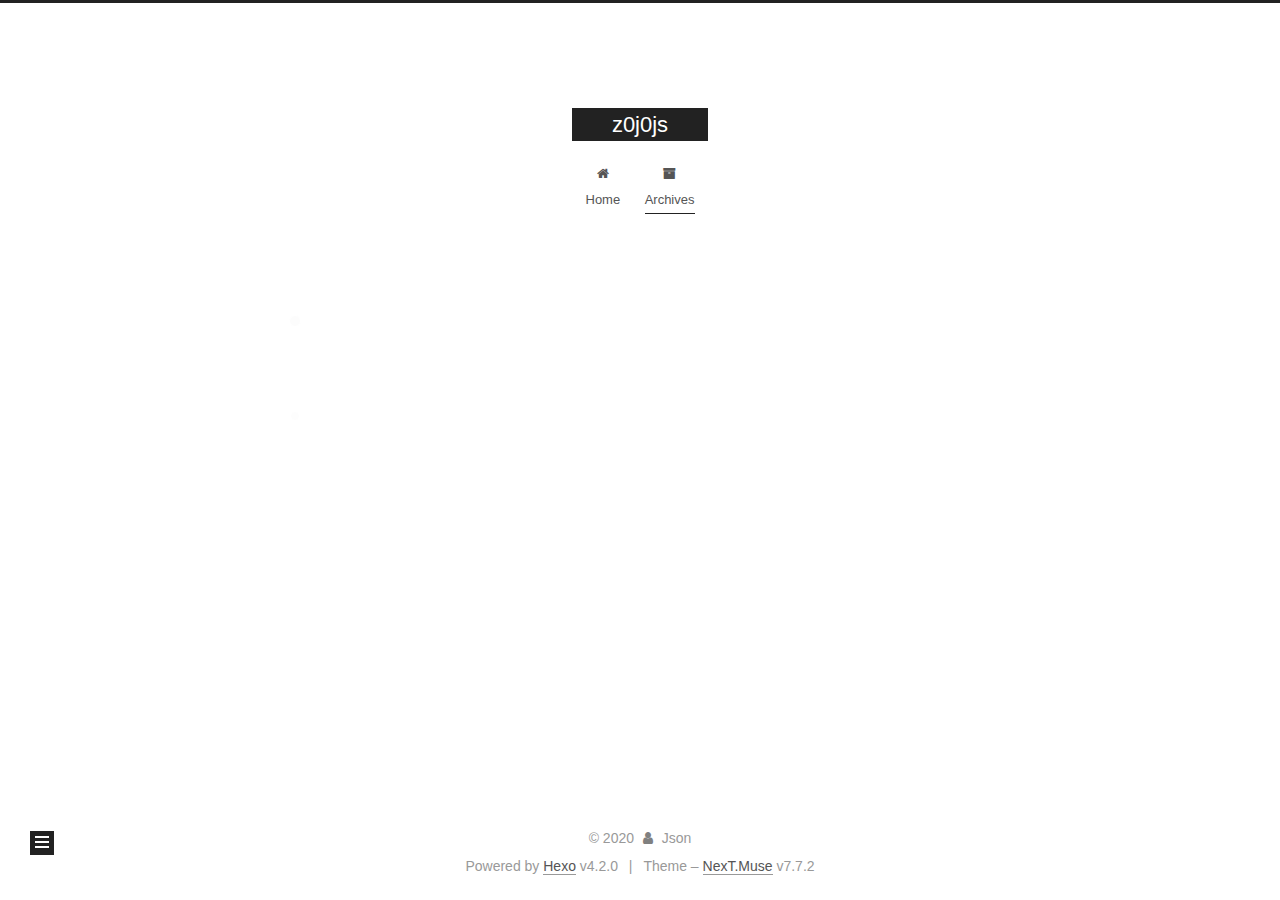
==== archives/index.html @ 9da4f59d "Site updated: 2020-03-21 18:33:08" ====
<!DOCTYPE html>
<html lang="en">
<head>
  <meta charset="UTF-8">
<meta name="viewport" content="width=device-width, initial-scale=1, maximum-scale=2">
<meta name="theme-color" content="#222">
<meta name="generator" content="Hexo 4.2.0">
  <link rel="apple-touch-icon" sizes="180x180" href="/images/apple-touch-icon-next.png">
  <link rel="icon" type="image/png" sizes="32x32" href="/images/favicon-32x32-next.png">
  <link rel="icon" type="image/png" sizes="16x16" href="/images/favicon-16x16-next.png">
  <link rel="mask-icon" href="/images/logo.svg" color="#222">

<link rel="stylesheet" href="/css/main.css">


<link rel="stylesheet" href="/lib/font-awesome/css/font-awesome.min.css">

<script id="hexo-configurations">
    var NexT = window.NexT || {};
    var CONFIG = {"hostname":"z0j0js.github.io","root":"/","scheme":"Muse","version":"7.7.2","exturl":false,"sidebar":{"position":"left","display":"post","padding":18,"offset":12,"onmobile":false},"copycode":{"enable":false,"show_result":false,"style":null},"back2top":{"enable":true,"sidebar":false,"scrollpercent":false},"bookmark":{"enable":false,"color":"#222","save":"auto"},"fancybox":false,"mediumzoom":false,"lazyload":false,"pangu":false,"comments":{"style":"tabs","active":null,"storage":true,"lazyload":false,"nav":null},"algolia":{"hits":{"per_page":10},"labels":{"input_placeholder":"Search for Posts","hits_empty":"We didn't find any results for the search: ${query}","hits_stats":"${hits} results found in ${time} ms"}},"localsearch":{"enable":false,"trigger":"auto","top_n_per_article":1,"unescape":false,"preload":false},"motion":{"enable":true,"async":false,"transition":{"post_block":"fadeIn","post_header":"slideDownIn","post_body":"slideDownIn","coll_header":"slideLeftIn","sidebar":"slideUpIn"}}};
  </script>

  <meta name="description" content="My Blog">
<meta property="og:type" content="website">
<meta property="og:title" content="z0j0js">
<meta property="og:url" content="https://z0j0js.github.io/archives/index.html">
<meta property="og:site_name" content="z0j0js">
<meta property="og:description" content="My Blog">
<meta property="og:locale" content="en_US">
<meta property="article:author" content="Json">
<meta name="twitter:card" content="summary">

<link rel="canonical" href="https://z0j0js.github.io/archives/">


<script id="page-configurations">
  // https://hexo.io/docs/variables.html
  CONFIG.page = {
    sidebar: "",
    isHome : false,
    isPost : false
  };
</script>

  <title>Archive | z0j0js</title>
  






  <noscript>
  <style>
  .use-motion .brand,
  .use-motion .menu-item,
  .sidebar-inner,
  .use-motion .post-block,
  .use-motion .pagination,
  .use-motion .comments,
  .use-motion .post-header,
  .use-motion .post-body,
  .use-motion .collection-header { opacity: initial; }

  .use-motion .site-title,
  .use-motion .site-subtitle {
    opacity: initial;
    top: initial;
  }

  .use-motion .logo-line-before i { left: initial; }
  .use-motion .logo-line-after i { right: initial; }
  </style>
</noscript>

</head>

<body itemscope itemtype="http://schema.org/WebPage">
  <div class="container use-motion">
    <div class="headband"></div>

    <header class="header" itemscope itemtype="http://schema.org/WPHeader">
      <div class="header-inner"><div class="site-brand-container">
  <div class="site-nav-toggle">
    <div class="toggle" aria-label="Toggle navigation bar">
      <span class="toggle-line toggle-line-first"></span>
      <span class="toggle-line toggle-line-middle"></span>
      <span class="toggle-line toggle-line-last"></span>
    </div>
  </div>

  <div class="site-meta">

    <div>
      <a href="/" class="brand" rel="start">
        <span class="logo-line-before"><i></i></span>
        <span class="site-title">z0j0js</span>
        <span class="logo-line-after"><i></i></span>
      </a>
    </div>
  </div>

  <div class="site-nav-right">
    <div class="toggle popup-trigger">
    </div>
  </div>
</div>


<nav class="site-nav">
  
  <ul id="menu" class="menu">
        <li class="menu-item menu-item-home">

    <a href="/" rel="section"><i class="fa fa-fw fa-home"></i>Home</a>

  </li>
        <li class="menu-item menu-item-archives">

    <a href="/archives/" rel="section"><i class="fa fa-fw fa-archive"></i>Archives</a>

  </li>
  </ul>

</nav>
</div>
    </header>

    
  <div class="back-to-top">
    <i class="fa fa-arrow-up"></i>
    <span>0%</span>
  </div>


    <main class="main">
      <div class="main-inner">
        <div class="content-wrap">
          

          <div class="content">
            

  
  
  
  <div class="post-block">
    <div class="posts-collapse">
      <div class="collection-title">
        <span class="collection-header">Um..! 3 posts in total. Keep on posting.</span>
      </div>

      
    <div class="collection-year">
      <h1 class="collection-header">2020</h1>
    </div>

  <article itemscope itemtype="http://schema.org/Article">
    <header class="post-header">

      <div class="post-meta">
        <time itemprop="dateCreated"
              datetime="2020-03-21T18:32:33+08:00"
              content="2020-03-21">
          03-21
        </time>
      </div>

      <h2 class="post-title">
          <a class="post-title-link" href="/2020/03/21/Test-Blog/" itemprop="url">
            <span itemprop="name">Test Blog.</span>
          </a>
      </h2>

    </header>
  </article>

  <article itemscope itemtype="http://schema.org/Article">
    <header class="post-header">

      <div class="post-meta">
        <time itemprop="dateCreated"
              datetime="2020-03-21T15:35:33+08:00"
              content="2020-03-21">
          03-21
        </time>
      </div>

      <h2 class="post-title">
          <a class="post-title-link" href="/2020/03/21/My-First-Blog/" itemprop="url">
            <span itemprop="name">My First Blog.</span>
          </a>
      </h2>

    </header>
  </article>

  <article itemscope itemtype="http://schema.org/Article">
    <header class="post-header">

      <div class="post-meta">
        <time itemprop="dateCreated"
              datetime="2020-03-21T15:20:37+08:00"
              content="2020-03-21">
          03-21
        </time>
      </div>

      <h2 class="post-title">
          <a class="post-title-link" href="/2020/03/21/hello-world/" itemprop="url">
            <span itemprop="name">Hello World</span>
          </a>
      </h2>

    </header>
  </article>


    </div>
  </div>
  
  
  

  



          </div>
          

<script>
  window.addEventListener('tabs:register', () => {
    let activeClass = CONFIG.comments.activeClass;
    if (CONFIG.comments.storage) {
      activeClass = localStorage.getItem('comments_active') || activeClass;
    }
    if (activeClass) {
      let activeTab = document.querySelector(`a[href="#comment-${activeClass}"]`);
      if (activeTab) {
        activeTab.click();
      }
    }
  });
  if (CONFIG.comments.storage) {
    window.addEventListener('tabs:click', event => {
      if (!event.target.matches('.tabs-comment .tab-content .tab-pane')) return;
      let commentClass = event.target.classList[1];
      localStorage.setItem('comments_active', commentClass);
    });
  }
</script>

        </div>
          
  
  <div class="toggle sidebar-toggle">
    <span class="toggle-line toggle-line-first"></span>
    <span class="toggle-line toggle-line-middle"></span>
    <span class="toggle-line toggle-line-last"></span>
  </div>

  <aside class="sidebar">
    <div class="sidebar-inner">

      <ul class="sidebar-nav motion-element">
        <li class="sidebar-nav-toc">
          Table of Contents
        </li>
        <li class="sidebar-nav-overview">
          Overview
        </li>
      </ul>

      <!--noindex-->
      <div class="post-toc-wrap sidebar-panel">
      </div>
      <!--/noindex-->

      <div class="site-overview-wrap sidebar-panel">
        <div class="site-author motion-element" itemprop="author" itemscope itemtype="http://schema.org/Person">
  <p class="site-author-name" itemprop="name">Json</p>
  <div class="site-description" itemprop="description">My Blog</div>
</div>
<div class="site-state-wrap motion-element">
  <nav class="site-state">
      <div class="site-state-item site-state-posts">
          <a href="/archives/">
        
          <span class="site-state-item-count">3</span>
          <span class="site-state-item-name">posts</span>
        </a>
      </div>
  </nav>
</div>



      </div>

    </div>
  </aside>
  <div id="sidebar-dimmer"></div>


      </div>
    </main>

    <footer class="footer">
      <div class="footer-inner">
        

<div class="copyright">
  
  &copy; 
  <span itemprop="copyrightYear">2020</span>
  <span class="with-love">
    <i class="fa fa-user"></i>
  </span>
  <span class="author" itemprop="copyrightHolder">Json</span>
</div>
  <div class="powered-by">Powered by <a href="https://hexo.io/" class="theme-link" rel="noopener" target="_blank">Hexo</a> v4.2.0
  </div>
  <span class="post-meta-divider">|</span>
  <div class="theme-info">Theme – <a href="https://muse.theme-next.org/" class="theme-link" rel="noopener" target="_blank">NexT.Muse</a> v7.7.2
  </div>

        








      </div>
    </footer>
  </div>

  
  <script src="/lib/anime.min.js"></script>
  <script src="/lib/velocity/velocity.min.js"></script>
  <script src="/lib/velocity/velocity.ui.min.js"></script>

<script src="/js/utils.js"></script>

<script src="/js/motion.js"></script>


<script src="/js/schemes/muse.js"></script>


<script src="/js/next-boot.js"></script>




  















  

  

</body>
</html>
---- css/main.css ----
:root {
  --body-bg-color: #fff;
  --content-bg-color: #fff;
  --card-bg-color: #f5f5f5;
  --text-color: #555;
  --link-color: #555;
  --link-hover-color: #222;
  --brand-color: #fff;
  --brand-hover-color: #fff;
  --table-row-odd-bg-color: #f9f9f9;
  --table-row-hover-bg-color: #f5f5f5;
  --menu-item-bg-color: #f5f5f5;
}
html {
  line-height: 1.15; /* 1 */
  -webkit-text-size-adjust: 100%; /* 2 */
}
body {
  margin: 0;
}
main {
  display: block;
}
h1 {
  font-size: 2em;
  margin: 0.67em 0;
}
hr {
  box-sizing: content-box; /* 1 */
  height: 0; /* 1 */
  overflow: visible; /* 2 */
}
pre {
  font-family: monospace, monospace; /* 1 */
  font-size: 1em; /* 2 */
}
a {
  background: transparent;
}
abbr[title] {
  border-bottom: none; /* 1 */
  text-decoration: underline; /* 2 */
  text-decoration: underline dotted; /* 2 */
}
b,
strong {
  font-weight: bolder;
}
code,
kbd,
samp {
  font-family: monospace, monospace; /* 1 */
  font-size: 1em; /* 2 */
}
small {
  font-size: 80%;
}
sub,
sup {
  font-size: 75%;
  line-height: 0;
  position: relative;
  vertical-align: baseline;
}
sub {
  bottom: -0.25em;
}
sup {
  top: -0.5em;
}
img {
  border-style: none;
}
button,
input,
optgroup,
select,
textarea {
  font-family: inherit; /* 1 */
  font-size: 100%; /* 1 */
  line-height: 1.15; /* 1 */
  margin: 0; /* 2 */
}
button,
input {
/* 1 */
  overflow: visible;
}
button,
select {
/* 1 */
  text-transform: none;
}
button,
[type='button'],
[type='reset'],
[type='submit'] {
  -webkit-appearance: button;
}
button::-moz-focus-inner,
[type='button']::-moz-focus-inner,
[type='reset']::-moz-focus-inner,
[type='submit']::-moz-focus-inner {
  border-style: none;
  padding: 0;
}
button:-moz-focusring,
[type='button']:-moz-focusring,
[type='reset']:-moz-focusring,
[type='submit']:-moz-focusring {
  outline: 1px dotted ButtonText;
}
fieldset {
  padding: 0.35em 0.75em 0.625em;
}
legend {
  box-sizing: border-box; /* 1 */
  color: inherit; /* 2 */
  display: table; /* 1 */
  max-width: 100%; /* 1 */
  padding: 0; /* 3 */
  white-space: normal; /* 1 */
}
progress {
  vertical-align: baseline;
}
textarea {
  overflow: auto;
}
[type='checkbox'],
[type='radio'] {
  box-sizing: border-box; /* 1 */
  padding: 0; /* 2 */
}
[type='number']::-webkit-inner-spin-button,
[type='number']::-webkit-outer-spin-button {
  height: auto;
}
[type='search'] {
  outline-offset: -2px; /* 2 */
  -webkit-appearance: textfield; /* 1 */
}
[type='search']::-webkit-search-decoration {
  -webkit-appearance: none;
}
::-webkit-file-upload-button {
  font: inherit; /* 2 */
  -webkit-appearance: button; /* 1 */
}
details {
  display: block;
}
summary {
  display: list-item;
}
template {
  display: none;
}
[hidden] {
  display: none;
}
::selection {
  background: #262a30;
  color: #fff;
}
html,
body {
  height: 100%;
}
body {
  background: var(--body-bg-color);
  color: var(--text-color);
  font-family: 'Lato', "PingFang SC", "Microsoft YaHei", sans-serif;
  font-size: 1em;
  line-height: 2;
}
@media (max-width: 991px) {
  body {
    padding-left: 0 !important;
    padding-right: 0 !important;
  }
}
h1,
h2,
h3,
h4,
h5,
h6 {
  font-family: 'Lato', "PingFang SC", "Microsoft YaHei", sans-serif;
  font-weight: bold;
  line-height: 1.5;
  margin: 20px 0 15px;
}
h1 {
  font-size: 1.5em;
}
h2 {
  font-size: 1.375em;
}
h3 {
  font-size: 1.25em;
}
h4 {
  font-size: 1.125em;
}
h5 {
  font-size: 1em;
}
h6 {
  font-size: 0.875em;
}
p {
  margin: 0 0 20px 0;
}
a,
span.exturl {
  border-bottom: 1px solid #999;
  color: var(--link-color);
  outline: 0;
  text-decoration: none;
  overflow-wrap: break-word;
  word-wrap: break-word;
  cursor: pointer;
}
a:hover,
span.exturl:hover {
  border-bottom-color: var(--link-hover-color);
  color: var(--link-hover-color);
}
iframe,
img,
video {
  display: block;
  margin-left: auto;
  margin-right: auto;
  max-width: 100%;
}
hr {
  background-image: repeating-linear-gradient(-45deg, #ddd, #ddd 4px, transparent 4px, transparent 8px);
  border: 0;
  height: 3px;
  margin: 40px 0;
}
blockquote {
  border-left: 4px solid #ddd;
  color: #666;
  margin: 0;
  padding: 0 15px;
}
blockquote cite::before {
  content: '-';
  padding: 0 5px;
}
dt {
  font-weight: bold;
}
dd {
  margin: 0;
  padding: 0;
}
kbd {
  background-color: #f5f5f5;
  background-image: linear-gradient(#eee, #fff, #eee);
  border: 1px solid #ccc;
  border-radius: 0.2em;
  box-shadow: 0.1em 0.1em 0.2em rgba(0,0,0,0.1);
  font-family: inherit;
  padding: 0.1em 0.3em;
  white-space: nowrap;
}
.table-container {
  overflow: auto;
}
table {
  border-collapse: collapse;
  border-spacing: 0;
  font-size: 0.875em;
  margin: 0 0 20px 0;
  width: 100%;
}
tbody tr:nth-of-type(odd) {
  background: var(--table-row-odd-bg-color);
}
tbody tr:hover {
  background: var(--table-row-hover-bg-color);
}
caption,
th,
td {
  font-weight: normal;
  padding: 8px;
  text-align: left;
  vertical-align: middle;
}
th,
td {
  border: 1px solid #ddd;
  border-bottom: 3px solid #ddd;
}
th {
  font-weight: 700;
  padding-bottom: 10px;
}
td {
  border-bottom-width: 1px;
}
.btn {
  background: #222;
  border: 2px solid #222;
  border-radius: 0;
  color: #fff;
  display: inline-block;
  font-size: 0.875em;
  line-height: 2;
  padding: 0 20px;
  text-decoration: none;
  transition-property: background-color;
  transition-delay: 0s;
  transition-duration: 0.2s;
  transition-timing-function: ease-in-out;
}
.btn:hover {
  background: #fff;
  border-color: #222;
  color: #222;
}
.btn + .btn {
  margin: 0 0 8px 8px;
}
.btn .fa-fw {
  text-align: left;
  width: 1.285714285714286em;
}
.toggle {
  line-height: 0;
}
.toggle .toggle-line {
  background: #fff;
  display: inline-block;
  height: 2px;
  left: 0;
  position: relative;
  top: 0;
  transition: all 0.4s;
  vertical-align: top;
  width: 100%;
}
.toggle .toggle-line:not(:first-child) {
  margin-top: 3px;
}
.toggle.toggle-arrow .toggle-line-first {
  left: 50%;
  top: 2px;
  transform: rotate(45deg);
  width: 50%;
}
.toggle.toggle-arrow .toggle-line-middle {
  left: 2px;
  width: 90%;
}
.toggle.toggle-arrow .toggle-line-last {
  left: 50%;
  top: -2px;
  transform: rotate(-45deg);
  width: 50%;
}
.toggle.toggle-close .toggle-line-first {
  transform: rotate(-45deg);
  top: 5px;
}
.toggle.toggle-close .toggle-line-middle {
  opacity: 0;
}
.toggle.toggle-close .toggle-line-last {
  transform: rotate(45deg);
  top: -5px;
}
.highlight,
pre {
  background: #f7f7f7;
  color: #4d4d4c;
  line-height: 1.6;
  margin: 0 auto 20px;
}
pre,
code {
  font-family: consolas, Menlo, monospace, "PingFang SC", "Microsoft YaHei";
}
code {
  background: #eee;
  border-radius: 3px;
  color: #555;
  padding: 2px 4px;
  overflow-wrap: break-word;
  word-wrap: break-word;
}
.highlight *::selection {
  background: #d6d6d6;
}
.highlight pre {
  border: 0;
  margin: 0;
  padding: 10px 0;
}
.highlight table {
  border: 0;
  margin: 0;
  width: auto;
}
.highlight td {
  border: 0;
  padding: 0;
}
.highlight figcaption {
  background: #eee;
  color: #4d4d4c;
  display: flex;
  font-size: 0.875em;
  justify-content: space-between;
  line-height: 1.2;
  padding: 0.5em;
}
.highlight figcaption a {
  color: #4d4d4c;
}
.highlight figcaption a:hover {
  border-bottom-color: #4d4d4c;
}
.highlight .gutter {
  -moz-user-select: none;
  -ms-user-select: none;
  -webkit-user-select: none;
  user-select: none;
}
.highlight .gutter pre {
  background: #eff2f3;
  color: #869194;
  padding-left: 10px;
  padding-right: 10px;
  text-align: right;
}
.highlight .code pre {
  background: #f7f7f7;
  padding-left: 10px;
  width: 100%;
}
.gist table {
  width: auto;
}
.gist table td {
  border: 0;
}
pre {
  overflow: auto;
  padding: 10px;
}
pre code {
  background: none;
  color: #4d4d4c;
  font-size: 0.875em;
  padding: 0;
  text-shadow: none;
}
pre .deletion {
  background: #fdd;
}
pre .addition {
  background: #dfd;
}
pre .meta {
  color: #eab700;
  -moz-user-select: none;
  -ms-user-select: none;
  -webkit-user-select: none;
  user-select: none;
}
pre .comment {
  color: #8e908c;
}
pre .variable,
pre .attribute,
pre .tag,
pre .name,
pre .regexp,
pre .ruby .constant,
pre .xml .tag .title,
pre .xml .pi,
pre .xml .doctype,
pre .html .doctype,
pre .css .id,
pre .css .class,
pre .css .pseudo {
  color: #c82829;
}
pre .number,
pre .preprocessor,
pre .built_in,
pre .builtin-name,
pre .literal,
pre .params,
pre .constant,
pre .command {
  color: #f5871f;
}
pre .ruby .class .title,
pre .css .rules .attribute,
pre .string,
pre .symbol,
pre .value,
pre .inheritance,
pre .header,
pre .ruby .symbol,
pre .xml .cdata,
pre .special,
pre .formula {
  color: #718c00;
}
pre .title,
pre .css .hexcolor {
  color: #3e999f;
}
pre .function,
pre .python .decorator,
pre .python .title,
pre .ruby .function .title,
pre .ruby .title .keyword,
pre .perl .sub,
pre .javascript .title,
pre .coffeescript .title {
  color: #4271ae;
}
pre .keyword,
pre .javascript .function {
  color: #8959a8;
}
.blockquote-center {
  border-left: none;
  margin: 40px 0;
  padding: 0;
  position: relative;
  text-align: center;
}
.blockquote-center::before,
.blockquote-center::after {
  background-repeat: no-repeat;
  background-size: 22px 22px;
  content: ' ';
  display: block;
  height: 24px;
  opacity: 0.2;
  position: absolute;
  width: 100%;
}
.blockquote-center::before {
  background-image: url("../images/quote-l.svg");
  background-position: 0 -6px;
  border-top: 1px solid #ccc;
  top: -20px;
}
.blockquote-center::after {
  background-image: url("../images/quote-r.svg");
  background-position: 100% 8px;
  border-bottom: 1px solid #ccc;
  bottom: -20px;
}
.blockquote-center p,
.blockquote-center div {
  text-align: center;
}
.post-body .group-picture img {
  margin: 0 auto;
  padding: 0 3px;
}
.group-picture-row {
  margin-bottom: 6px;
  overflow: hidden;
}
.group-picture-column {
  float: left;
  margin-bottom: 10px;
}
.post-body .label {
  color: #555;
  display: inline;
  padding: 0 2px;
}
.post-body .label.default {
  background: #f0f0f0;
}
.post-body .label.primary {
  background: #efe6f7;
}
.post-body .label.info {
  background: #e5f2f8;
}
.post-body .label.success {
  background: #e7f4e9;
}
.post-body .label.warning {
  background: #fcf6e1;
}
.post-body .label.danger {
  background: #fae8eb;
}
.post-body .tabs {
  margin-bottom: 20px;
}
.post-body .tabs,
.tabs-comment {
  display: block;
  padding-top: 10px;
  position: relative;
}
.post-body .tabs ul.nav-tabs,
.tabs-comment ul.nav-tabs {
  display: flex;
  flex-wrap: wrap;
  margin: 0;
  margin-bottom: -1px;
  padding: 0;
}
@media (max-width: 413px) {
  .post-body .tabs ul.nav-tabs,
  .tabs-comment ul.nav-tabs {
    display: block;
    margin-bottom: 5px;
  }
}
.post-body .tabs ul.nav-tabs li.tab,
.tabs-comment ul.nav-tabs li.tab {
  border-bottom: 1px solid #ddd;
  border-left: 1px solid transparent;
  border-right: 1px solid transparent;
  border-top: 3px solid transparent;
  flex-grow: 1;
  list-style-type: none;
  border-radius: 0 0 0 0;
}
@media (max-width: 413px) {
  .post-body .tabs ul.nav-tabs li.tab,
  .tabs-comment ul.nav-tabs li.tab {
    border-bottom: 1px solid transparent;
    border-left: 3px solid transparent;
    border-right: 1px solid transparent;
    border-top: 1px solid transparent;
  }
}
@media (max-width: 413px) {
  .post-body .tabs ul.nav-tabs li.tab,
  .tabs-comment ul.nav-tabs li.tab {
    border-radius: 0;
  }
}
.post-body .tabs ul.nav-tabs li.tab a,
.tabs-comment ul.nav-tabs li.tab a {
  border-bottom: initial;
  display: block;
  line-height: 1.8;
  outline: 0;
  padding: 0.25em 0.75em;
  text-align: center;
  transition-delay: 0s;
  transition-duration: 0.2s;
  transition-timing-function: ease-out;
}
.post-body .tabs ul.nav-tabs li.tab a i,
.tabs-comment ul.nav-tabs li.tab a i {
  width: 1.285714285714286em;
}
.post-body .tabs ul.nav-tabs li.tab.active,
.tabs-comment ul.nav-tabs li.tab.active {
  border-bottom: 1px solid transparent;
  border-left: 1px solid #ddd;
  border-right: 1px solid #ddd;
  border-top: 3px solid #fc6423;
}
@media (max-width: 413px) {
  .post-body .tabs ul.nav-tabs li.tab.active,
  .tabs-comment ul.nav-tabs li.tab.active {
    border-bottom: 1px solid #ddd;
    border-left: 3px solid #fc6423;
    border-right: 1px solid #ddd;
    border-top: 1px solid #ddd;
  }
}
.post-body .tabs ul.nav-tabs li.tab.active a,
.tabs-comment ul.nav-tabs li.tab.active a {
  color: var(--link-color);
  cursor: default;
}
.post-body .tabs .tab-content .tab-pane,
.tabs-comment .tab-content .tab-pane {
  border: 1px solid #ddd;
  border-top: 0;
  padding: 20px 20px 0 20px;
  border-radius: 0;
}
.post-body .tabs .tab-content .tab-pane:not(.active),
.tabs-comment .tab-content .tab-pane:not(.active) {
  display: none;
}
.post-body .tabs .tab-content .tab-pane.active,
.tabs-comment .tab-content .tab-pane.active {
  display: block;
}
.post-body .tabs .tab-content .tab-pane.active:nth-of-type(1),
.tabs-comment .tab-content .tab-pane.active:nth-of-type(1) {
  border-radius: 0 0 0 0;
}
@media (max-width: 413px) {
  .post-body .tabs .tab-content .tab-pane.active:nth-of-type(1),
  .tabs-comment .tab-content .tab-pane.active:nth-of-type(1) {
    border-radius: 0;
  }
}
.post-body .note {
  border-radius: 3px;
  margin-bottom: 20px;
  padding: 15px;
  position: relative;
  border: 1px solid #eee;
  border-left-width: 5px;
}
.post-body .note h2,
.post-body .note h3,
.post-body .note h4,
.post-body .note h5,
.post-body .note h6 {
  margin-top: 0;
  border-bottom: initial;
  margin-bottom: 0;
  padding-top: 0;
}
.post-body .note p:first-child,
.post-body .note ul:first-child,
.post-body .note ol:first-child,
.post-body .note table:first-child,
.post-body .note pre:first-child,
.post-body .note blockquote:first-child,
.post-body .note img:first-child {
  margin-top: 0;
}
.post-body .note p:last-child,
.post-body .note ul:last-child,
.post-body .note ol:last-child,
.post-body .note table:last-child,
.post-body .note pre:last-child,
.post-body .note blockquote:last-child,
.post-body .note img:last-child {
  margin-bottom: 0;
}
.post-body .note.default {
  border-left-color: #777;
}
.post-body .note.default h2,
.post-body .note.default h3,
.post-body .note.default h4,
.post-body .note.default h5,
.post-body .note.default h6 {
  color: #777;
}
.post-body .note.primary {
  border-left-color: #6f42c1;
}
.post-body .note.primary h2,
.post-body .note.primary h3,
.post-body .note.primary h4,
.post-body .note.primary h5,
.post-body .note.primary h6 {
  color: #6f42c1;
}
.post-body .note.info {
  border-left-color: #428bca;
}
.post-body .note.info h2,
.post-body .note.info h3,
.post-body .note.info h4,
.post-body .note.info h5,
.post-body .note.info h6 {
  color: #428bca;
}
.post-body .note.success {
  border-left-color: #5cb85c;
}
.post-body .note.success h2,
.post-body .note.success h3,
.post-body .note.success h4,
.post-body .note.success h5,
.post-body .note.success h6 {
  color: #5cb85c;
}
.post-body .note.warning {
  border-left-color: #f0ad4e;
}
.post-body .note.warning h2,
.post-body .note.warning h3,
.post-body .note.warning h4,
.post-body .note.warning h5,
.post-body .note.warning h6 {
  color: #f0ad4e;
}
.post-body .note.danger {
  border-left-color: #d9534f;
}
.post-body .note.danger h2,
.post-body .note.danger h3,
.post-body .note.danger h4,
.post-body .note.danger h5,
.post-body .note.danger h6 {
  color: #d9534f;
}
.pagination .prev,
.pagination .next,
.pagination .page-number,
.pagination .space {
  display: inline-block;
  margin: 0 10px;
  padding: 0 11px;
  position: relative;
  top: -1px;
}
@media (max-width: 767px) {
  .pagination .prev,
  .pagination .next,
  .pagination .page-number,
  .pagination .space {
    margin: 0 5px;
  }
}
.pagination {
  border-top: 1px solid #eee;
  margin: 120px 0 0;
  text-align: center;
}
.pagination .prev,
.pagination .next,
.pagination .page-number {
  border-bottom: 0;
  border-top: 1px solid #eee;
  transition-property: border-color;
  transition-delay: 0s;
  transition-duration: 0.2s;
  transition-timing-function: ease-in-out;
}
.pagination .prev:hover,
.pagination .next:hover,
.pagination .page-number:hover {
  border-top-color: #222;
}
.pagination .space {
  margin: 0;
  padding: 0;
}
.pagination .prev {
  margin-left: 0;
}
.pagination .next {
  margin-right: 0;
}
.pagination .page-number.current {
  background: #ccc;
  border-top-color: #ccc;
  color: #fff;
}
@media (max-width: 767px) {
  .pagination {
    border-top: none;
  }
  .pagination .prev,
  .pagination .next,
  .pagination .page-number {
    border-bottom: 1px solid #eee;
    border-top: 0;
    margin-bottom: 10px;
    padding: 0 10px;
  }
  .pagination .prev:hover,
  .pagination .next:hover,
  .pagination .page-number:hover {
    border-bottom-color: #222;
  }
}
.comments {
  margin: 60px 20px 0;
  overflow: hidden;
}
.comment-button-group {
  display: flex;
  flex-wrap: wrap-reverse;
  justify-content: center;
  margin: 1em 0;
}
.comment-button-group .comment-button {
  margin: 0.1em 0.2em;
}
.comment-button-group .comment-button.active {
  background: #fff;
  border-color: #222;
  color: #222;
}
.comment-position {
  display: none;
}
.comment-position.active {
  display: block;
}
.tabs-comment {
  background: var(--content-bg-color);
  margin-top: 4em;
  padding-top: 0;
}
.tabs-comment .comments {
  border: 0;
  box-shadow: none;
  margin-top: 0;
  padding-top: 0;
}
.container {
  min-height: 100%;
  position: relative;
}
.main-inner {
  margin: 0 auto;
  width: 700px;
}
@media (min-width: 1200px) {
  .main-inner {
    width: 800px;
  }
}
@media (min-width: 1600px) {
  .main-inner {
    width: 900px;
  }
}
.header {
  background: transparent;
}
.header-inner {
  margin: 0 auto;
  width: 700px;
}
@media (min-width: 1200px) {
  .header-inner {
    width: 800px;
  }
}
@media (min-width: 1600px) {
  .header-inner {
    width: 900px;
  }
}
.site-brand-container {
  display: flex;
  flex-shrink: 0;
  padding: 0 10px;
}
.headband {
  background: #222;
  height: 3px;
}
.site-meta {
  flex-grow: 1;
  text-align: center;
}
@media (max-width: 767px) {
  .site-meta {
    text-align: center;
  }
}
.brand {
  border-bottom: none;
  color: var(--brand-color);
  display: inline-block;
  line-height: 1.375em;
  padding: 0 40px;
  position: relative;
}
.brand:hover {
  color: var(--brand-hover-color);
}
.site-title {
  display: inline-block;
  font-family: 'Lato', "PingFang SC", "Microsoft YaHei", sans-serif;
  font-size: 1.375em;
  font-weight: normal;
  line-height: 1.5;
  vertical-align: top;
}
.site-subtitle {
  color: #999;
  font-size: 0.8125em;
  margin: 10px 0;
}
.use-motion .brand {
  opacity: 0;
}
.use-motion .site-title,
.use-motion .site-subtitle,
.use-motion .custom-logo-image {
  opacity: 0;
  position: relative;
  top: -10px;
}
.site-nav-toggle,
.site-nav-right {
  display: none;
}
@media (max-width: 767px) {
  .site-nav-toggle,
  .site-nav-right {
    display: flex;
    flex-direction: column;
    justify-content: center;
  }
}
.site-nav-toggle .toggle,
.site-nav-right .toggle {
  color: var(--text-color);
  padding: 10px;
  width: 22px;
}
.site-nav-toggle .toggle .toggle-line,
.site-nav-right .toggle .toggle-line {
  background: var(--text-color);
  border-radius: 1px;
}
.site-nav {
  display: block;
}
@media (max-width: 767px) {
  .site-nav {
    clear: both;
    display: none;
  }
}
.site-nav.site-nav-on {
  display: block;
}
.menu {
  margin-top: 20px;
  padding-left: 0;
  text-align: center;
}
.menu-item {
  display: inline-block;
  list-style: none;
  margin: 0 10px;
}
@media (max-width: 767px) {
  .menu-item {
    display: block;
    margin-top: 10px;
  }
  .menu-item.menu-item-search {
    display: none;
  }
}
.menu-item a,
.menu-item span.exturl {
  border-bottom: 0;
  display: block;
  font-size: 0.8125em;
  transition-property: border-color;
  transition-delay: 0s;
  transition-duration: 0.2s;
  transition-timing-function: ease-in-out;
}
@media (hover: none) {
  .menu-item a:hover,
  .menu-item span.exturl:hover {
    border-bottom-color: transparent !important;
  }
}
.menu-item .fa {
  margin-right: 8px;
}
.menu-item .badge {
  display: inline-block;
  font-weight: bold;
  line-height: 1;
  margin-left: 0.35em;
  margin-top: 0.35em;
  text-align: center;
  white-space: nowrap;
}
@media (max-width: 767px) {
  .menu-item .badge {
    float: right;
    margin-left: 0;
  }
}
.menu-item-active a,
.menu .menu-item a:hover,
.menu .menu-item span.exturl:hover {
  background: var(--menu-item-bg-color);
}
.use-motion .menu-item {
  opacity: 0;
}
.sidebar {
  background: #222;
  bottom: 0;
  box-shadow: inset 0 2px 6px #000;
  position: fixed;
  top: 0;
}
@media (max-width: 991px) {
  .sidebar {
    display: none;
  }
}
.sidebar-inner {
  color: #999;
  padding: 18px 10px;
  text-align: center;
}
.cc-license {
  margin-top: 10px;
  text-align: center;
}
.cc-license .cc-opacity {
  border-bottom: none;
  opacity: 0.7;
}
.cc-license .cc-opacity:hover {
  opacity: 0.9;
}
.cc-license img {
  display: inline-block;
}
.site-author-image {
  border: 2px solid #333;
  display: block;
  margin: 0 auto;
  max-width: 96px;
  padding: 2px;
}
.site-author-name {
  color: #f5f5f5;
  font-weight: normal;
  margin: 5px 0 0;
  text-align: center;
}
.site-description {
  color: #999;
  font-size: 1em;
  margin-top: 5px;
  text-align: center;
}
.links-of-author {
  margin-top: 15px;
}
.links-of-author a,
.links-of-author span.exturl {
  border-bottom-color: #555;
  display: inline-block;
  font-size: 0.8125em;
  margin-bottom: 10px;
  margin-right: 10px;
  vertical-align: middle;
}
.links-of-author a::before,
.links-of-author span.exturl::before {
  background: #db22bb;
  border-radius: 50%;
  content: ' ';
  display: inline-block;
  height: 4px;
  margin-right: 3px;
  vertical-align: middle;
  width: 4px;
}
.sidebar-button {
  margin-top: 15px;
}
.sidebar-button a {
  border: 1px solid #fc6423;
  border-radius: 4px;
  color: #fc6423;
  display: inline-block;
  padding: 0 15px;
}
.sidebar-button a .fa {
  margin-right: 5px;
}
.sidebar-button a:hover {
  background: #fc6423;
  border: 1px solid #fc6423;
  color: #fff;
}
.sidebar-button a:hover .fa {
  color: #fff;
}
.links-of-blogroll {
  font-size: 0.8125em;
  margin-top: 10px;
}
.links-of-blogroll-title {
  font-size: 0.875em;
  font-weight: 600;
  margin-top: 0;
}
.links-of-blogroll-list {
  list-style: none;
  margin: 0;
  padding: 0;
}
#sidebar-dimmer {
  display: none;
}
@media (max-width: 767px) {
  #sidebar-dimmer {
    background: #000;
    display: block;
    height: 100%;
    left: 100%;
    opacity: 0;
    position: fixed;
    top: 0;
    width: 100%;
    z-index: 1100;
  }
  .sidebar-active + #sidebar-dimmer {
    opacity: 0.7;
    transform: translateX(-100%);
    transition: opacity 0.5s;
  }
}
.sidebar-nav {
  margin: 0;
  padding-bottom: 20px;
  padding-left: 0;
}
.sidebar-nav li {
  border-bottom: 1px solid transparent;
  color: #555;
  cursor: pointer;
  display: inline-block;
  font-size: 0.875em;
}
.sidebar-nav li.sidebar-nav-overview {
  margin-left: 10px;
}
.sidebar-nav li:hover {
  color: #f5f5f5;
}
.sidebar-nav .sidebar-nav-active {
  border-bottom-color: #87daff;
  color: #87daff;
}
.sidebar-nav .sidebar-nav-active:hover {
  color: #87daff;
}
.sidebar-panel {
  display: none;
  overflow-x: hidden;
  overflow-y: auto;
}
.sidebar-panel-active {
  display: block;
}
.sidebar-toggle {
  background: #222;
  bottom: 45px;
  cursor: pointer;
  height: 14px;
  left: 30px;
  padding: 5px;
  position: fixed;
  width: 14px;
  z-index: 1300;
}
@media (max-width: 991px) {
  .sidebar-toggle {
    left: 20px;
    opacity: 0.8;
    display: none;
  }
}
.sidebar-toggle:hover .toggle-line {
  background: #87daff;
}
.post-toc {
  font-size: 0.875em;
}
.post-toc ol {
  list-style: none;
  margin: 0;
  padding: 0 2px 5px 10px;
  text-align: left;
}
.post-toc ol > ol {
  padding-left: 0;
}
.post-toc ol a {
  transition-property: all;
  transition-delay: 0s;
  transition-duration: 0.2s;
  transition-timing-function: ease-in-out;
}
.post-toc .nav-item {
  line-height: 1.8;
  overflow: hidden;
  text-overflow: ellipsis;
  white-space: nowrap;
}
.post-toc .nav .nav-child {
  display: none;
}
.post-toc .nav .active > .nav-child {
  display: block;
}
.post-toc .nav .active-current > .nav-child {
  display: block;
}
.post-toc .nav .active-current > .nav-child > .nav-item {
  display: block;
}
.post-toc .nav .active > a {
  border-bottom-color: #87daff;
  color: #87daff;
}
.post-toc .nav .active-current > a {
  color: #87daff;
}
.post-toc .nav .active-current > a:hover {
  color: #87daff;
}
.site-state {
  display: flex;
  justify-content: center;
  line-height: 1.4;
  margin-top: 10px;
  overflow: hidden;
  text-align: center;
  white-space: nowrap;
}
.site-state-item {
  padding: 0 15px;
}
.site-state-item:not(:first-child) {
  border-left: 1px solid #333;
}
.site-state-item a {
  border-bottom: none;
}
.site-state-item-count {
  display: block;
  font-size: 1.25em;
  font-weight: 600;
  text-align: center;
}
.site-state-item-name {
  color: inherit;
  font-size: 0.875em;
}
.footer {
  color: #999;
  font-size: 0.875em;
  padding: 20px 0;
}
.footer.footer-fixed {
  bottom: 0;
  left: 0;
  position: absolute;
  right: 0;
}
.footer-inner {
  box-sizing: border-box;
  margin: 0 auto;
  text-align: center;
  width: 700px;
}
@media (min-width: 1200px) {
  .footer-inner {
    width: 800px;
  }
}
@media (min-width: 1600px) {
  .footer-inner {
    width: 900px;
  }
}
.with-love {
  color: #808080;
  display: inline-block;
  margin: 0 5px;
}
.powered-by,
.theme-info {
  display: inline-block;
}
@-moz-keyframes iconAnimate {
  0%, 100% {
    transform: scale(1);
  }
  10%, 30% {
    transform: scale(0.9);
  }
  20%, 40%, 60%, 80% {
    transform: scale(1.1);
  }
  50%, 70% {
    transform: scale(1.1);
  }
}
@-webkit-keyframes iconAnimate {
  0%, 100% {
    transform: scale(1);
  }
  10%, 30% {
    transform: scale(0.9);
  }
  20%, 40%, 60%, 80% {
    transform: scale(1.1);
  }
  50%, 70% {
    transform: scale(1.1);
  }
}
@-o-keyframes iconAnimate {
  0%, 100% {
    transform: scale(1);
  }
  10%, 30% {
    transform: scale(0.9);
  }
  20%, 40%, 60%, 80% {
    transform: scale(1.1);
  }
  50%, 70% {
    transform: scale(1.1);
  }
}
@keyframes iconAnimate {
  0%, 100% {
    transform: scale(1);
  }
  10%, 30% {
    transform: scale(0.9);
  }
  20%, 40%, 60%, 80% {
    transform: scale(1.1);
  }
  50%, 70% {
    transform: scale(1.1);
  }
}
.back-to-top {
  font-size: 12px;
  text-align: center;
  transition-delay: 0s;
  transition-duration: 0.2s;
  transition-timing-function: ease-in-out;
}
.back-to-top {
  background: #222;
  bottom: -100px;
  box-sizing: border-box;
  color: #fff;
  cursor: pointer;
  left: 30px;
  opacity: 1;
  padding: 0 6px;
  position: fixed;
  transition-property: bottom;
  z-index: 1300;
  width: 24px;
}
.back-to-top span {
  display: none;
}
.back-to-top:hover {
  color: #87daff;
}
.back-to-top.back-to-top-on {
  bottom: 19px;
}
@media (max-width: 991px) {
  .back-to-top {
    left: 20px;
    opacity: 0.8;
  }
}
.post-body {
  font-family: 'Lato', "PingFang SC", "Microsoft YaHei", sans-serif;
  overflow-wrap: break-word;
  word-wrap: break-word;
}
@media (min-width: 1200px) {
  .post-body {
    font-size: 1.125em;
  }
}
.post-body span.exturl .fa {
  font-size: 0.875em;
  margin-left: 4px;
}
.post-body .image-caption,
.post-body .figure .caption {
  color: #999;
  font-size: 0.875em;
  font-weight: bold;
  line-height: 1;
  margin: -20px auto 15px;
  text-align: center;
}
.post-sticky-flag {
  display: inline-block;
  transform: rotate(30deg);
}
.post-button {
  margin-top: 40px;
  text-align: center;
}
.use-motion .post-block,
.use-motion .pagination,
.use-motion .comments {
  opacity: 0;
}
.use-motion .post-header {
  opacity: 0;
}
.use-motion .post-body {
  opacity: 0;
}
.use-motion .collection-header {
  opacity: 0;
}
.posts-collapse {
  margin-left: 55px;
  position: relative;
}
@media (max-width: 767px) {
  .posts-collapse {
    margin-left: 20px;
    margin-right: 20px;
  }
}
.posts-collapse .collection-title {
  font-size: 1.125em;
  position: relative;
}
.posts-collapse .collection-title::before {
  background: #999;
  border: 1px solid #fff;
  border-radius: 50%;
  content: ' ';
  height: 10px;
  left: 0;
  margin-left: -6px;
  margin-top: -4px;
  position: absolute;
  top: 50%;
  width: 10px;
}
.posts-collapse .collection-year {
  margin: 60px 0;
  position: relative;
}
.posts-collapse .collection-year::before {
  background: #bbb;
  border-radius: 50%;
  content: ' ';
  height: 8px;
  left: 0;
  margin-left: -4px;
  margin-top: -4px;
  position: absolute;
  top: 50%;
  width: 8px;
}
.posts-collapse .collection-header {
  display: inline-block;
  margin: 0 0 0 20px;
}
.posts-collapse .collection-header small {
  color: #bbb;
  margin-left: 5px;
}
.posts-collapse .post-header {
  border-bottom: 1px dashed #ccc;
  margin: 30px 0;
  padding-left: 15px;
  position: relative;
  transition-property: border;
  transition-delay: 0s;
  transition-duration: 0.2s;
  transition-timing-function: ease-in-out;
}
.posts-collapse .post-header::before {
  background: #bbb;
  border: 1px solid #fff;
  border-radius: 50%;
  content: ' ';
  height: 6px;
  left: 0;
  margin-left: -4px;
  position: absolute;
  top: 0.75em;
  transition-property: background;
  width: 6px;
  transition-delay: 0s;
  transition-duration: 0.2s;
  transition-timing-function: ease-in-out;
}
.posts-collapse .post-header:hover {
  border-bottom-color: #666;
}
.posts-collapse .post-header:hover::before {
  background: #222;
}
.posts-collapse .post-meta {
  display: inline;
  font-size: 0.75em;
  margin-right: 10px;
}
.posts-collapse .post-title {
  display: inline;
  font-size: 1em;
  font-weight: normal;
}
.posts-collapse .post-title a,
.posts-collapse .post-title span.exturl {
  border-bottom: none;
  color: var(--link-color);
}
.posts-collapse::before {
  background: #f5f5f5;
  content: ' ';
  height: 100%;
  left: 0;
  margin-left: -2px;
  position: absolute;
  top: 1.25em;
  width: 4px;
}
.posts-collapse .fa-external-link {
  font-size: 0.875em;
  margin-left: 5px;
}
.post-eof {
  background: #ccc;
  height: 1px;
  margin: 80px auto 60px;
  text-align: center;
  width: 8%;
}
.post-block:last-child .post-eof {
  display: none;
}
.posts-expand {
  padding-top: 40px;
}
@media (max-width: 767px) {
  .posts-expand {
    margin: 0 20px;
  }
}
@media (min-width: 992px) {
  .post-body {
    text-align: justify;
  }
}
@media (max-width: 991px) {
  .post-body {
    text-align: justify;
  }
}
.post-body h1,
.post-body h2,
.post-body h3,
.post-body h4,
.post-body h5,
.post-body h6 {
  padding-top: 10px;
}
.post-body h1 .header-anchor,
.post-body h2 .header-anchor,
.post-body h3 .header-anchor,
.post-body h4 .header-anchor,
.post-body h5 .header-anchor,
.post-body h6 .header-anchor {
  border-bottom-style: none;
  color: #ccc;
  float: right;
  margin-left: 10px;
  visibility: hidden;
}
.post-body h1 .header-anchor:hover,
.post-body h2 .header-anchor:hover,
.post-body h3 .header-anchor:hover,
.post-body h4 .header-anchor:hover,
.post-body h5 .header-anchor:hover,
.post-body h6 .header-anchor:hover {
  color: inherit;
}
.post-body h1:hover .header-anchor,
.post-body h2:hover .header-anchor,
.post-body h3:hover .header-anchor,
.post-body h4:hover .header-anchor,
.post-body h5:hover .header-anchor,
.post-body h6:hover .header-anchor {
  visibility: visible;
}
.post-body iframe,
.post-body img,
.post-body video {
  margin-bottom: 20px;
}
.post-body .video-container {
  height: 0;
  margin-bottom: 20px;
  overflow: hidden;
  padding-top: 75%;
  position: relative;
  width: 100%;
}
.post-body .video-container iframe,
.post-body .video-container object,
.post-body .video-container embed {
  height: 100%;
  left: 0;
  margin: 0;
  position: absolute;
  top: 0;
  width: 100%;
}
.post-gallery {
  align-items: center;
  display: grid;
  grid-gap: 10px;
  grid-template-columns: 1fr 1fr 1fr;
  margin-bottom: 20px;
}
@media (max-width: 767px) {
  .post-gallery {
    grid-template-columns: 1fr 1fr;
  }
}
.post-gallery a {
  border: 0;
}
.post-gallery img {
  margin: 0;
}
.posts-expand .post-header {
  font-size: 1.125em;
}
.posts-expand .post-title {
  font-weight: normal;
  margin: initial;
  text-align: center;
  overflow-wrap: break-word;
  word-wrap: break-word;
}
.posts-expand .post-title-link {
  border-bottom: none;
  color: var(--link-color);
  display: inline-block;
  position: relative;
  vertical-align: top;
}
.posts-expand .post-title-link::before {
  background: var(--link-color);
  bottom: 0;
  content: '';
  height: 2px;
  left: 0;
  position: absolute;
  transform: scaleX(0);
  visibility: hidden;
  width: 100%;
  transition-delay: 0s;
  transition-duration: 0.2s;
  transition-timing-function: ease-in-out;
}
.posts-expand .post-title-link:hover::before {
  transform: scaleX(1);
  visibility: visible;
}
.posts-expand .post-title-link .fa {
  font-size: 0.875em;
  margin-left: 5px;
}
.posts-expand .post-meta {
  color: #999;
  font-family: 'Lato', "PingFang SC", "Microsoft YaHei", sans-serif;
  font-size: 0.75em;
  margin: 3px 0 60px 0;
  text-align: center;
}
.posts-expand .post-meta .post-description {
  font-size: 0.875em;
  margin-top: 2px;
}
.posts-expand .post-meta time {
  border-bottom: 1px dashed #999;
  cursor: pointer;
}
.post-meta .post-meta-item + .post-meta-item::before {
  content: '|';
  margin: 0 0.5em;
}
.post-meta-divider {
  margin: 0 0.5em;
}
.post-meta-item-icon {
  margin-right: 3px;
}
@media (max-width: 991px) {
  .post-meta-item-icon {
    display: inline-block;
  }
}
@media (max-width: 991px) {
  .post-meta-item-text {
    display: none;
  }
}
.post-nav {
  border-top: 1px solid #eee;
  display: flex;
  justify-content: space-between;
  margin-top: 15px;
  padding-top: 10px;
}
.post-nav-item {
  flex: 1;
}
.post-nav-item a {
  border-bottom: none;
  display: block;
  font-size: 0.875em;
  line-height: 1.6;
  position: relative;
}
.post-nav-item a:active {
  top: 2px;
}
.post-nav-item .fa {
  font-size: 0.75em;
}
.post-nav-item:first-child {
  margin-right: 15px;
}
.post-nav-item:first-child a {
  padding-left: 5px;
}
.post-nav-item:first-child .fa {
  margin-right: 5px;
}
.post-nav-item:last-child {
  margin-left: 15px;
  text-align: right;
}
.post-nav-item:last-child a {
  padding-right: 5px;
}
.post-nav-item:last-child .fa {
  margin-left: 5px;
}
.rtl.post-body p,
.rtl.post-body a,
.rtl.post-body h1,
.rtl.post-body h2,
.rtl.post-body h3,
.rtl.post-body h4,
.rtl.post-body h5,
.rtl.post-body h6,
.rtl.post-body li,
.rtl.post-body ul,
.rtl.post-body ol {
  direction: rtl;
  font-family: UKIJ Ekran;
}
.rtl.post-title {
  font-family: UKIJ Ekran;
}
.post-tags {
  margin-top: 40px;
  text-align: center;
}
.post-tags a {
  display: inline-block;
  font-size: 0.8125em;
}
.post-tags a:not(:last-child) {
  margin-right: 10px;
}
.post-widgets {
  border-top: 1px solid #eee;
  margin-top: 15px;
  text-align: center;
}
.wp_rating {
  height: 20px;
  line-height: 20px;
  margin-top: 10px;
  padding-top: 6px;
  text-align: center;
}
.social-like {
  display: flex;
  font-size: 0.875em;
  justify-content: center;
  text-align: center;
}
.reward-container {
  margin: 20px auto;
  padding: 10px 0;
  text-align: center;
  width: 90%;
}
.reward-container button {
  background: #ff2a2a;
  border: 0;
  border-radius: 5px;
  color: #fff;
  cursor: pointer;
  line-height: 2;
  outline: 0;
  padding: 0 15px;
  vertical-align: text-top;
}
.reward-container button:hover {
  background: #f55;
}
#qr {
  padding-top: 20px;
}
#qr a {
  border: 0;
}
#qr img {
  display: inline-block;
  margin: 0.8em 2em 0 2em;
  max-width: 100%;
  width: 180px;
}
#qr p {
  text-align: center;
}
.category-all-page .category-all-title {
  text-align: center;
}
.category-all-page .category-all {
  margin-top: 20px;
}
.category-all-page .category-list {
  list-style: none;
  margin: 0;
  padding: 0;
}
.category-all-page .category-list-item {
  margin: 5px 10px;
}
.category-all-page .category-list-count {
  color: #bbb;
}
.category-all-page .category-list-count::before {
  content: ' (';
  display: inline;
}
.category-all-page .category-list-count::after {
  content: ') ';
  display: inline;
}
.category-all-page .category-list-child {
  padding-left: 10px;
}
.event-list {
  padding: 0;
}
.event-list hr {
  background: #222;
  margin: 20px 0 45px 0;
}
.event-list hr::after {
  background: #222;
  color: #fff;
  content: 'NOW';
  display: inline-block;
  font-weight: bold;
  padding: 0 5px;
  text-align: right;
}
.event-list .event {
  background: #222;
  margin: 20px 0;
  min-height: 40px;
  padding: 15px 0 15px 10px;
}
.event-list .event .event-summary {
  color: #fff;
  margin: 0;
  padding-bottom: 3px;
}
.event-list .event .event-summary::before {
  animation: dot-flash 1s alternate infinite ease-in-out;
  color: #fff;
  content: '\f111';
  display: inline-block;
  font-family: 'FontAwesome';
  font-size: 10px;
  margin-right: 25px;
  vertical-align: middle;
}
.event-list .event .event-relative-time {
  color: #bbb;
  display: inline-block;
  font-size: 12px;
  font-weight: normal;
  padding-left: 12px;
}
.event-list .event .event-details {
  color: #fff;
  display: block;
  line-height: 18px;
  margin-left: 56px;
  padding-bottom: 6px;
  padding-top: 3px;
  text-indent: -24px;
}
.event-list .event .event-details::before {
  color: #fff;
  display: inline-block;
  font-family: 'FontAwesome';
  margin-right: 9px;
  text-align: center;
  text-indent: 0;
  width: 14px;
}
.event-list .event .event-details.event-location::before {
  content: '\f041';
}
.event-list .event .event-details.event-duration::before {
  content: '\f017';
}
.event-list .event-past {
  background: #f5f5f5;
}
.event-list .event-past .event-summary,
.event-list .event-past .event-details {
  color: #bbb;
  opacity: 0.9;
}
.event-list .event-past .event-summary::before,
.event-list .event-past .event-details::before {
  animation: none;
  color: #bbb;
}
@-moz-keyframes dot-flash {
  from {
    opacity: 1;
    transform: scale(1);
  }
  to {
    opacity: 0;
    transform: scale(0.8);
  }
}
@-webkit-keyframes dot-flash {
  from {
    opacity: 1;
    transform: scale(1);
  }
  to {
    opacity: 0;
    transform: scale(0.8);
  }
}
@-o-keyframes dot-flash {
  from {
    opacity: 1;
    transform: scale(1);
  }
  to {
    opacity: 0;
    transform: scale(0.8);
  }
}
@keyframes dot-flash {
  from {
    opacity: 1;
    transform: scale(1);
  }
  to {
    opacity: 0;
    transform: scale(0.8);
  }
}
ul.breadcrumb {
  font-size: 0.75em;
  list-style: none;
  margin: 1em 0;
  padding: 0 2em;
  text-align: center;
}
ul.breadcrumb li {
  display: inline;
}
ul.breadcrumb li + li::before {
  content: '/\00a0';
  font-weight: normal;
  padding: 0.5em;
}
ul.breadcrumb li + li:last-child {
  font-weight: bold;
}
.tag-cloud {
  text-align: center;
}
.tag-cloud a {
  display: inline-block;
  margin: 10px;
}
.tag-cloud a:hover {
  color: #222 !important;
}
@media (max-width: 767px) {
  .header-inner,
  .main-inner,
  .footer-inner {
    width: auto;
  }
}
.header-inner {
  padding-top: 100px;
}
@media (max-width: 767px) {
  .header-inner {
    padding-top: 50px;
  }
}
.main-inner {
  padding-bottom: 60px;
}
.content {
  padding-top: 70px;
}
@media (max-width: 767px) {
  .content {
    padding-top: 35px;
  }
}
embed {
  display: block;
  margin: 0 auto 25px auto;
}
.custom-logo .site-meta-headline {
  text-align: center;
}
.custom-logo .site-title {
  color: #222;
  margin: 10px auto 0;
}
.custom-logo .site-title a {
  border: 0;
}
.custom-logo-image {
  background: #fff;
  margin: 0 auto;
  max-width: 150px;
  padding: 5px;
}
.brand {
  background: #222;
}
@media (max-width: 767px) {
  .site-nav {
    border-bottom: 1px solid #ddd;
    border-top: 1px solid #ddd;
    left: 0;
    margin: 0;
    padding: 0;
    width: 100%;
  }
}
@media (max-width: 767px) {
  .menu {
    text-align: left;
  }
}
.menu-item-active a,
.menu .menu-item a:hover,
.menu .menu-item span.exturl:hover {
  background: transparent;
  border-bottom: 1px solid var(--link-hover-color) !important;
}
@media (max-width: 767px) {
  .menu-item-active a,
  .menu .menu-item a:hover,
  .menu .menu-item span.exturl:hover {
    border-bottom: 1px dotted #ddd !important;
  }
}
@media (max-width: 767px) {
  .menu .menu-item {
    margin: 0 10px;
  }
}
.menu .menu-item a,
.menu .menu-item span.exturl {
  border-bottom: 1px solid transparent;
}
@media (max-width: 767px) {
  .menu .menu-item a,
  .menu .menu-item span.exturl {
    padding: 5px 10px;
  }
}
@media (min-width: 768px) and (max-width: 991px) {
  .menu .menu-item .fa {
    display: block;
    line-height: 2;
    margin-right: 0;
    width: 100%;
  }
}
@media (min-width: 992px) {
  .menu .menu-item .fa {
    display: block;
    line-height: 2;
    margin-right: 0;
    width: 100%;
  }
}
.menu .menu-item .badge {
  background: #eee;
  padding: 1px 4px;
}
.sub-menu {
  margin: 10px 0;
}
.sub-menu .menu-item {
  display: inline-block;
}
.sidebar {
  left: -320px;
}
.sidebar.sidebar-active {
  left: 0;
}
.sidebar {
  width: 320px;
  z-index: 1200;
  transition-delay: 0s;
  transition-duration: 0.2s;
  transition-timing-function: ease-out;
}
.sidebar a,
.sidebar span.exturl {
  border-bottom-color: #555;
  color: #999;
}
.sidebar a:hover,
.sidebar span.exturl:hover {
  border-bottom-color: #eee;
  color: #eee;
}
.links-of-blogroll-item {
  padding: 2px 10px;
}
.links-of-blogroll-item a,
.links-of-blogroll-item span.exturl {
  box-sizing: border-box;
  display: inline-block;
  max-width: 280px;
  overflow: hidden;
  text-overflow: ellipsis;
  white-space: nowrap;
}
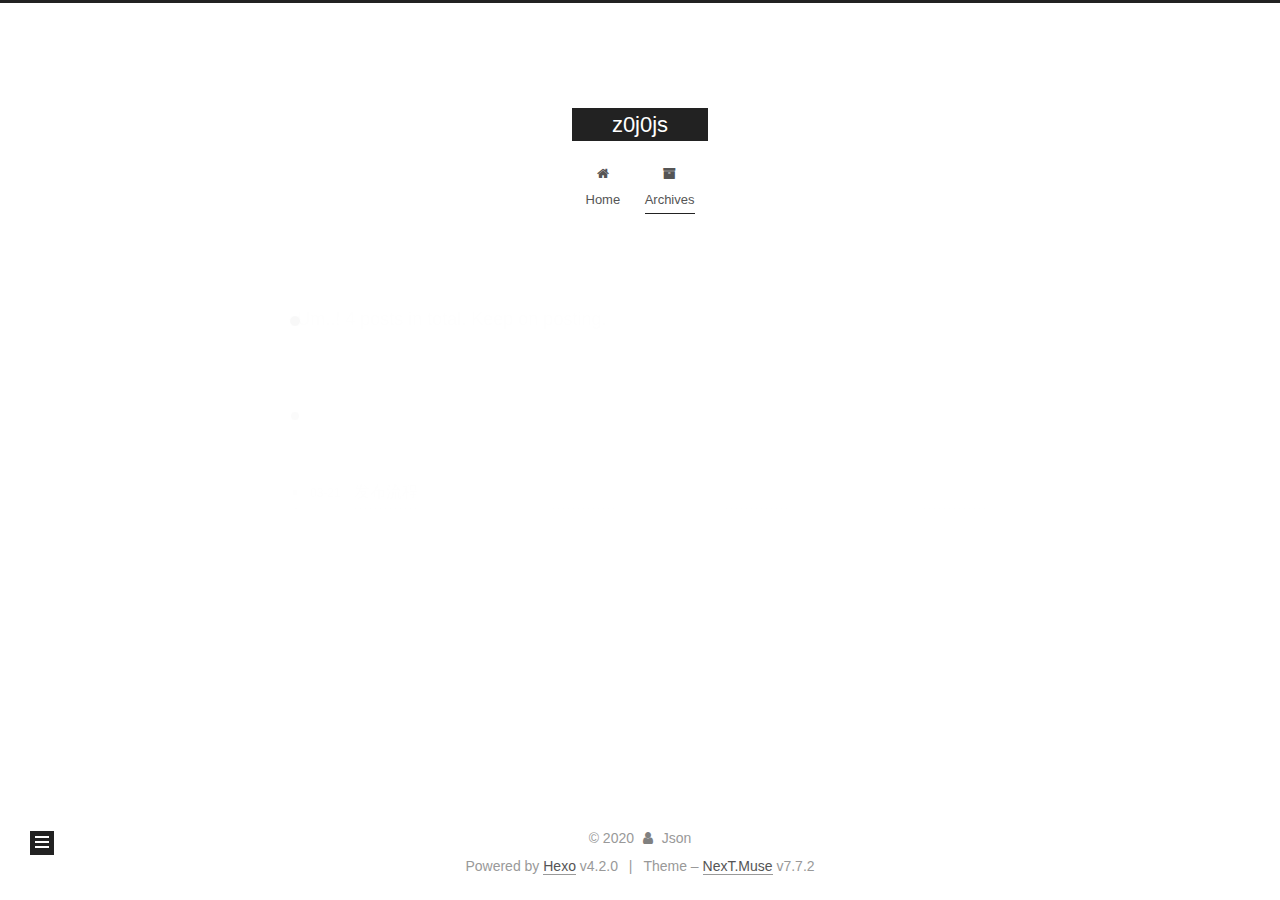
==== commit b09d008c: "Site updated: 2020-03-21 19:37:38" ====
--- a/archives/index.html
+++ b/archives/index.html
@@ -147,13 +147,33 @@
   <div class="post-block">
     <div class="posts-collapse">
       <div class="collection-title">
-        <span class="collection-header">Um..! 3 posts in total. Keep on posting.</span>
+        <span class="collection-header">Um..! 4 posts in total. Keep on posting.</span>
       </div>
 
       
     <div class="collection-year">
       <h1 class="collection-header">2020</h1>
     </div>
+
+  <article itemscope itemtype="http://schema.org/Article">
+    <header class="post-header">
+
+      <div class="post-meta">
+        <time itemprop="dateCreated"
+              datetime="2020-03-21T19:33:51+08:00"
+              content="2020-03-21">
+          03-21
+        </time>
+      </div>
+
+      <h2 class="post-title">
+          <a class="post-title-link" href="/2020/03/21/%E5%8F%91%E5%B8%83%E6%B5%81%E7%A8%8B/" itemprop="url">
+            <span itemprop="name">发布流程</span>
+          </a>
+      </h2>
+
+    </header>
+  </article>
 
   <article itemscope itemtype="http://schema.org/Article">
     <header class="post-header">
@@ -287,7 +307,7 @@
       <div class="site-state-item site-state-posts">
           <a href="/archives/">
         
-          <span class="site-state-item-count">3</span>
+          <span class="site-state-item-count">4</span>
           <span class="site-state-item-name">posts</span>
         </a>
       </div>
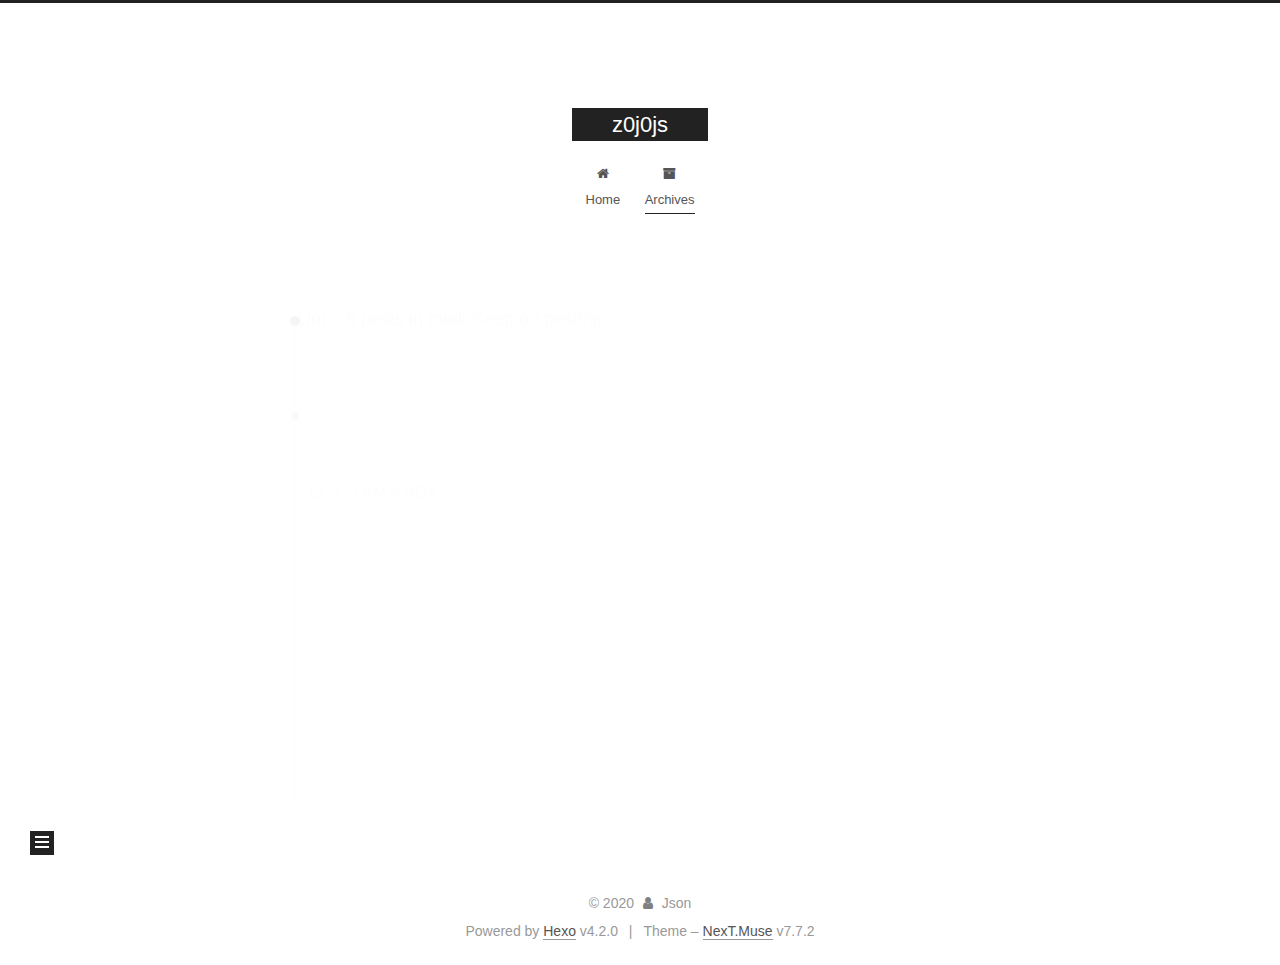
==== commit cc366429: "Site updated: 2020-03-21 19:46:50" ====
--- a/archives/index.html
+++ b/archives/index.html
@@ -147,13 +147,33 @@
   <div class="post-block">
     <div class="posts-collapse">
       <div class="collection-title">
-        <span class="collection-header">Um..! 4 posts in total. Keep on posting.</span>
+        <span class="collection-header">Um..! 5 posts in total. Keep on posting.</span>
       </div>
 
       
     <div class="collection-year">
       <h1 class="collection-header">2020</h1>
     </div>
+
+  <article itemscope itemtype="http://schema.org/Article">
+    <header class="post-header">
+
+      <div class="post-meta">
+        <time itemprop="dateCreated"
+              datetime="2020-03-21T19:46:29+08:00"
+              content="2020-03-21">
+          03-21
+        </time>
+      </div>
+
+      <h2 class="post-title">
+          <a class="post-title-link" href="/2020/03/21/I-AM-A-BOY/" itemprop="url">
+            <span itemprop="name">I AM A BOY</span>
+          </a>
+      </h2>
+
+    </header>
+  </article>
 
   <article itemscope itemtype="http://schema.org/Article">
     <header class="post-header">
@@ -307,7 +327,7 @@
       <div class="site-state-item site-state-posts">
           <a href="/archives/">
         
-          <span class="site-state-item-count">4</span>
+          <span class="site-state-item-count">5</span>
           <span class="site-state-item-name">posts</span>
         </a>
       </div>
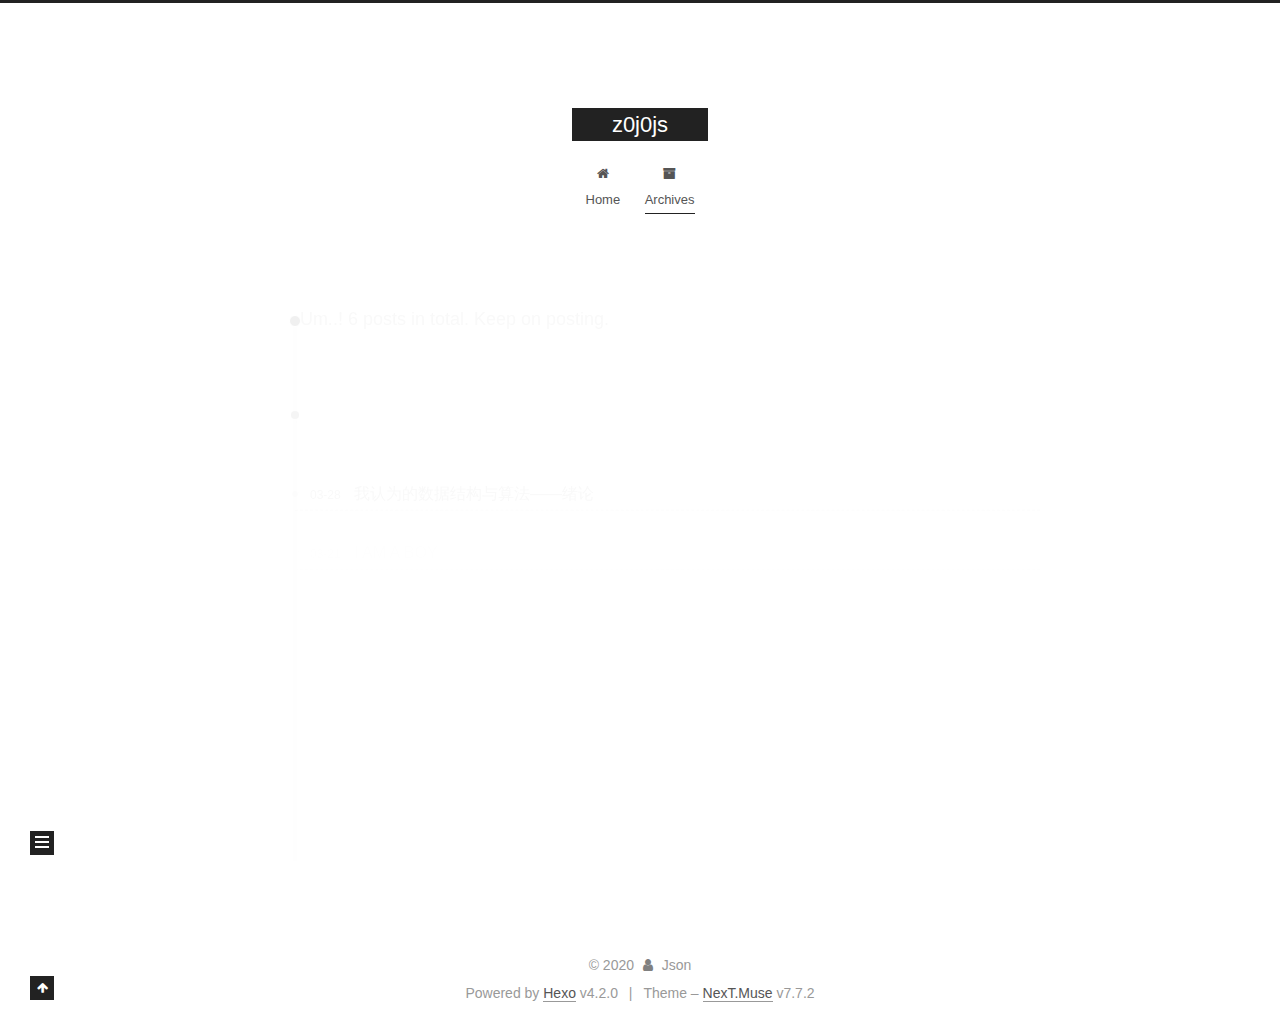
==== commit 84f1947a: "Site updated: 2020-03-28 14:50:50" ====
--- a/archives/index.html
+++ b/archives/index.html
@@ -147,13 +147,33 @@
   <div class="post-block">
     <div class="posts-collapse">
       <div class="collection-title">
-        <span class="collection-header">Um..! 5 posts in total. Keep on posting.</span>
+        <span class="collection-header">Um..! 6 posts in total. Keep on posting.</span>
       </div>
 
       
     <div class="collection-year">
       <h1 class="collection-header">2020</h1>
     </div>
+
+  <article itemscope itemtype="http://schema.org/Article">
+    <header class="post-header">
+
+      <div class="post-meta">
+        <time itemprop="dateCreated"
+              datetime="2020-03-28T14:31:20+08:00"
+              content="2020-03-28">
+          03-28
+        </time>
+      </div>
+
+      <h2 class="post-title">
+          <a class="post-title-link" href="/2020/03/28/%E6%88%91%E8%AE%A4%E4%B8%BA%E7%9A%84%E6%95%B0%E6%8D%AE%E7%BB%93%E6%9E%84%E4%B8%8E%E7%AE%97%E6%B3%95%E2%80%94%E2%80%94%E7%BB%AA%E8%AE%BA/" itemprop="url">
+            <span itemprop="name">我认为的数据结构与算法——绪论</span>
+          </a>
+      </h2>
+
+    </header>
+  </article>
 
   <article itemscope itemtype="http://schema.org/Article">
     <header class="post-header">
@@ -327,7 +347,7 @@
       <div class="site-state-item site-state-posts">
           <a href="/archives/">
         
-          <span class="site-state-item-count">5</span>
+          <span class="site-state-item-count">6</span>
           <span class="site-state-item-name">posts</span>
         </a>
       </div>
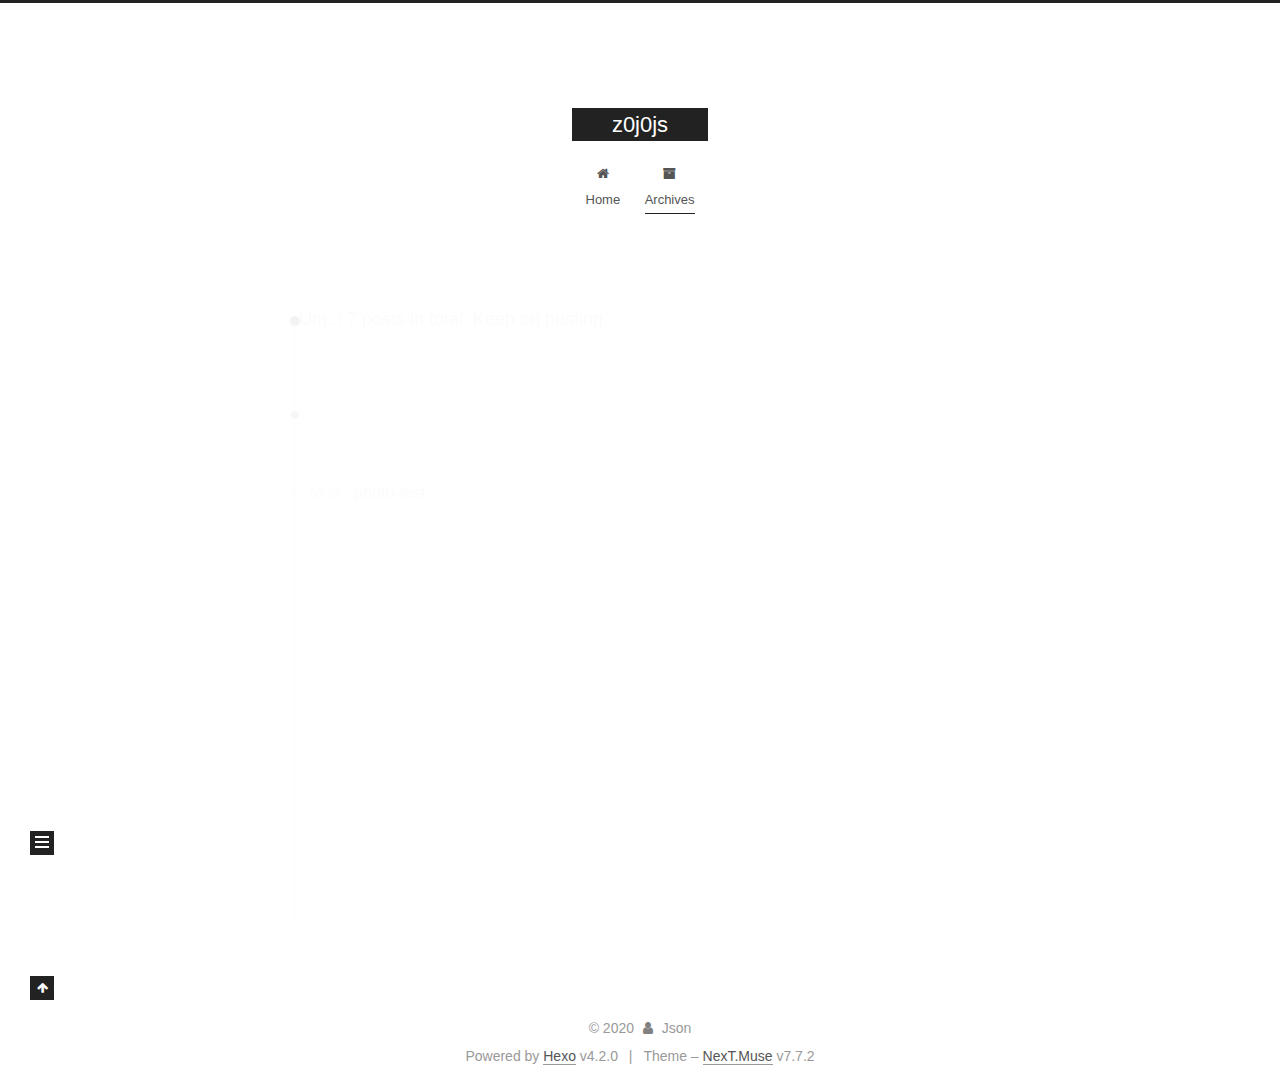
==== commit a535a1fb: "Site updated: 2020-03-28 15:59:54" ====
--- a/archives/index.html
+++ b/archives/index.html
@@ -147,13 +147,33 @@
   <div class="post-block">
     <div class="posts-collapse">
       <div class="collection-title">
-        <span class="collection-header">Um..! 6 posts in total. Keep on posting.</span>
+        <span class="collection-header">Um..! 7 posts in total. Keep on posting.</span>
       </div>
 
       
     <div class="collection-year">
       <h1 class="collection-header">2020</h1>
     </div>
+
+  <article itemscope itemtype="http://schema.org/Article">
+    <header class="post-header">
+
+      <div class="post-meta">
+        <time itemprop="dateCreated"
+              datetime="2020-03-28T15:56:33+08:00"
+              content="2020-03-28">
+          03-28
+        </time>
+      </div>
+
+      <h2 class="post-title">
+          <a class="post-title-link" href="/2020/03/28/photo-test/" itemprop="url">
+            <span itemprop="name">photo-test</span>
+          </a>
+      </h2>
+
+    </header>
+  </article>
 
   <article itemscope itemtype="http://schema.org/Article">
     <header class="post-header">
@@ -347,7 +367,7 @@
       <div class="site-state-item site-state-posts">
           <a href="/archives/">
         
-          <span class="site-state-item-count">6</span>
+          <span class="site-state-item-count">7</span>
           <span class="site-state-item-name">posts</span>
         </a>
       </div>
--- a/css/main.css
+++ b/css/main.css
@@ -1162,7 +1162,7 @@
 }
 .links-of-author a::before,
 .links-of-author span.exturl::before {
-  background: #db22bb;
+  background: #e4288e;
   border-radius: 50%;
   content: ' ';
   display: inline-block;
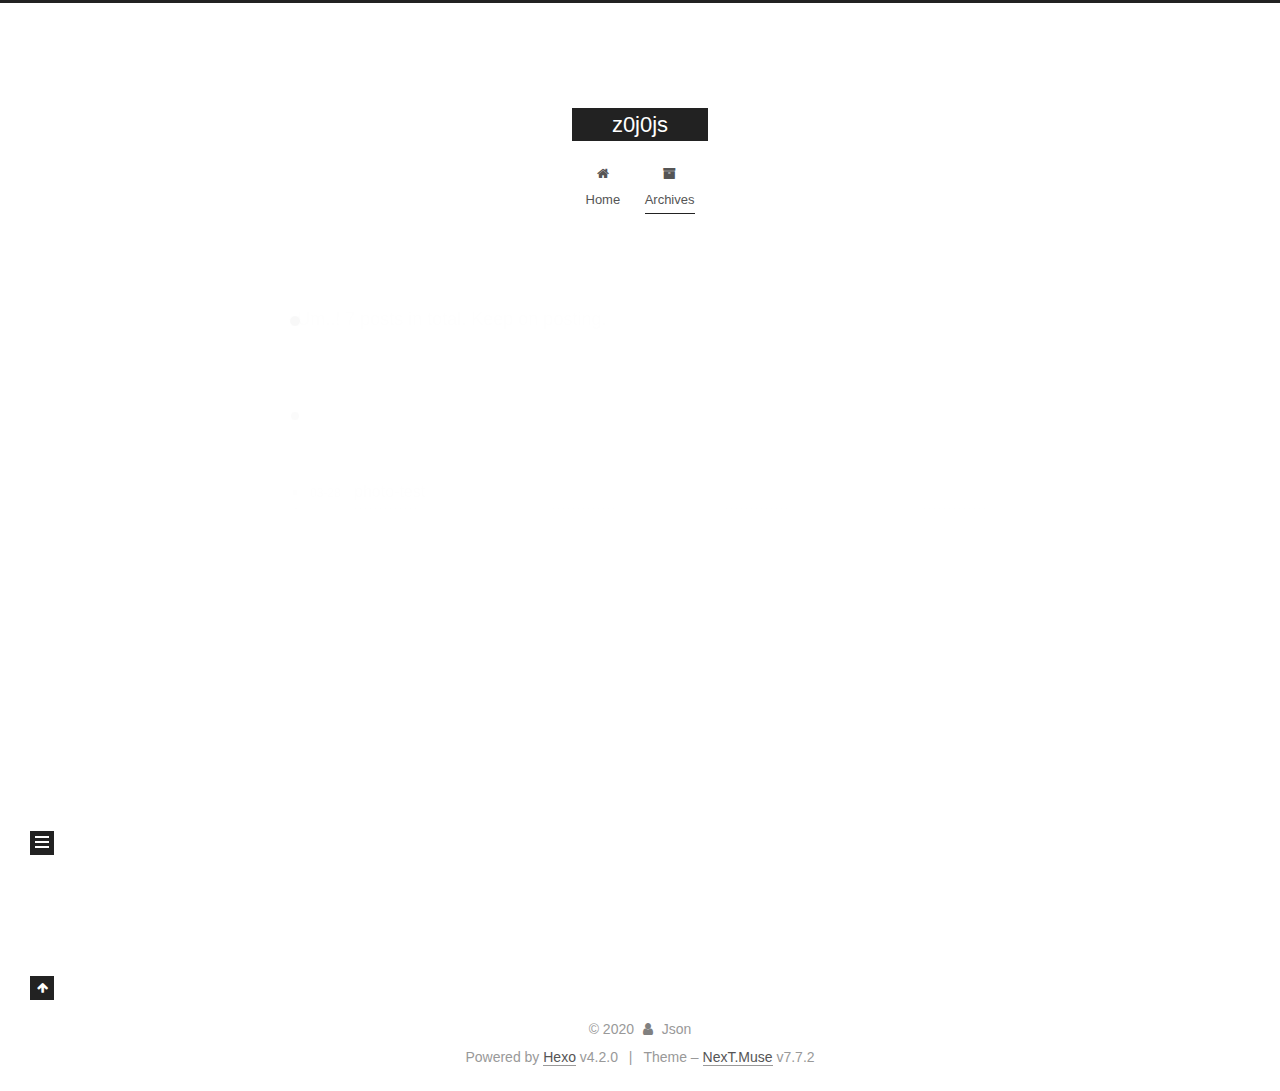
==== commit d3d66b74: "Site updated: 2020-03-28 17:47:05" ====
--- a/archives/index.html
+++ b/archives/index.html
@@ -160,7 +160,7 @@
 
       <div class="post-meta">
         <time itemprop="dateCreated"
-              datetime="2020-03-28T15:56:33+08:00"
+              datetime="2020-03-28T17:46:33+08:00"
               content="2020-03-28">
           03-28
         </time>
--- a/css/main.css
+++ b/css/main.css
@@ -1162,7 +1162,7 @@
 }
 .links-of-author a::before,
 .links-of-author span.exturl::before {
-  background: #e4288e;
+  background: #2f81ff;
   border-radius: 50%;
   content: ' ';
   display: inline-block;
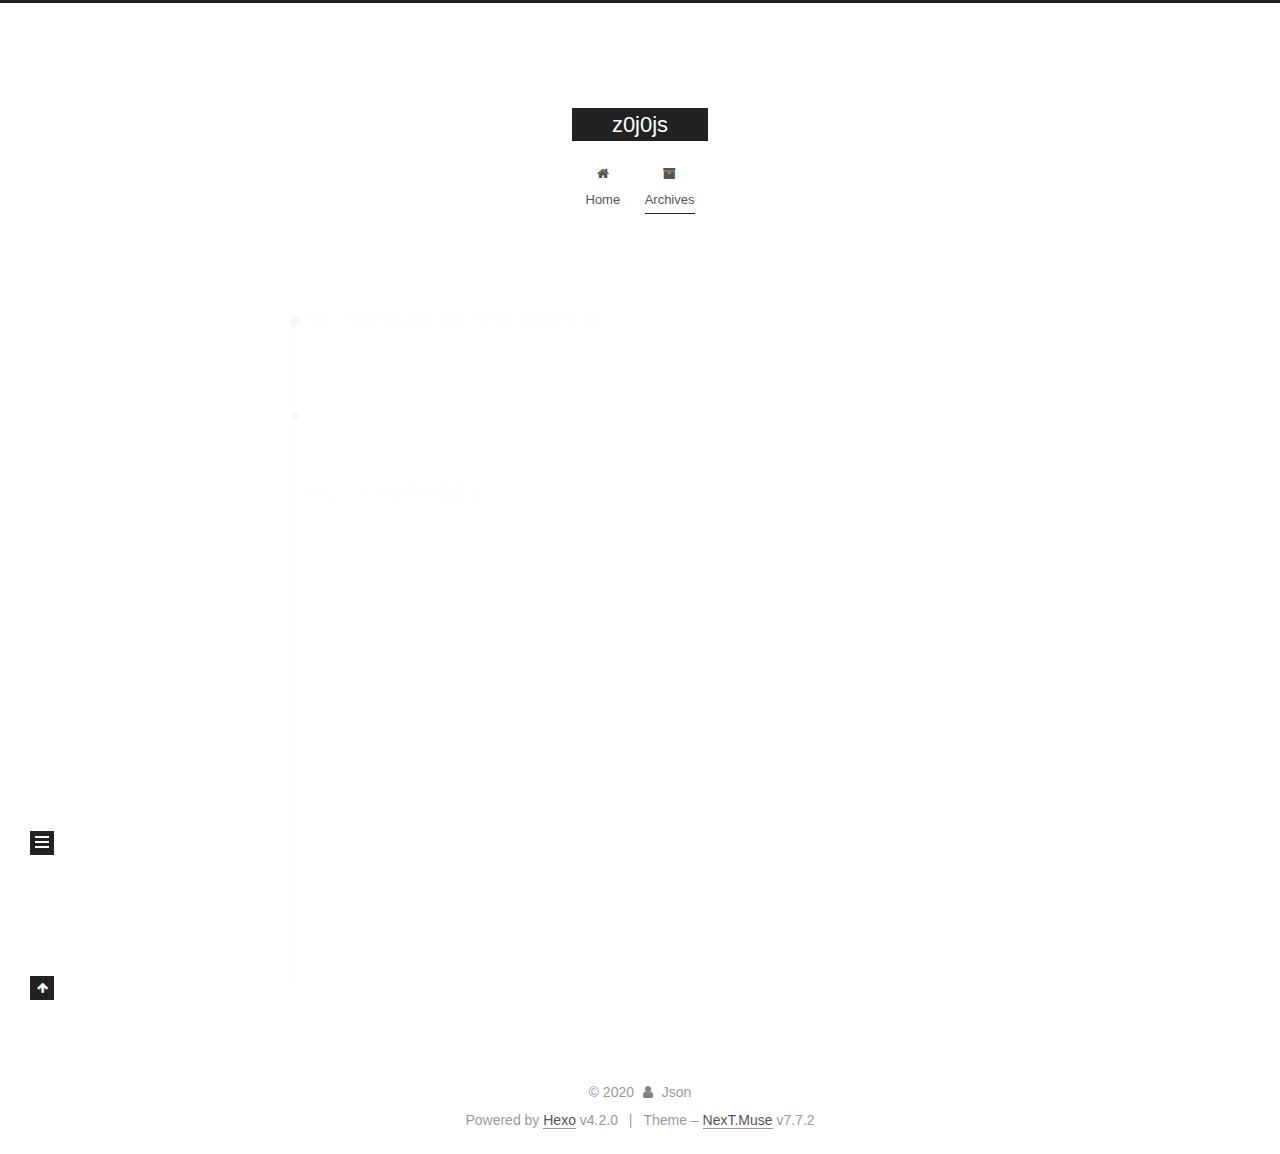
==== commit f2c5f759: "Site updated: 2020-04-25 09:11:54" ====
--- a/archives/index.html
+++ b/archives/index.html
@@ -147,13 +147,33 @@
   <div class="post-block">
     <div class="posts-collapse">
       <div class="collection-title">
-        <span class="collection-header">Um..! 7 posts in total. Keep on posting.</span>
+        <span class="collection-header">Um..! 8 posts in total. Keep on posting.</span>
       </div>
 
       
     <div class="collection-year">
       <h1 class="collection-header">2020</h1>
     </div>
+
+  <article itemscope itemtype="http://schema.org/Article">
+    <header class="post-header">
+
+      <div class="post-meta">
+        <time itemprop="dateCreated"
+              datetime="2020-04-25T09:04:37+08:00"
+              content="2020-04-25">
+          04-25
+        </time>
+      </div>
+
+      <h2 class="post-title">
+          <a class="post-title-link" href="/2020/04/25/%E5%8D%81%E5%A4%A7%E7%BB%8F%E5%85%B8%E6%8E%92%E5%BA%8F%E7%AE%97%E6%B3%95/" itemprop="url">
+            <span itemprop="name">十大经典排序算法</span>
+          </a>
+      </h2>
+
+    </header>
+  </article>
 
   <article itemscope itemtype="http://schema.org/Article">
     <header class="post-header">
@@ -367,7 +387,7 @@
       <div class="site-state-item site-state-posts">
           <a href="/archives/">
         
-          <span class="site-state-item-count">7</span>
+          <span class="site-state-item-count">8</span>
           <span class="site-state-item-name">posts</span>
         </a>
       </div>
--- a/css/main.css
+++ b/css/main.css
@@ -1162,7 +1162,7 @@
 }
 .links-of-author a::before,
 .links-of-author span.exturl::before {
-  background: #2f81ff;
+  background: #c9ff82;
   border-radius: 50%;
   content: ' ';
   display: inline-block;
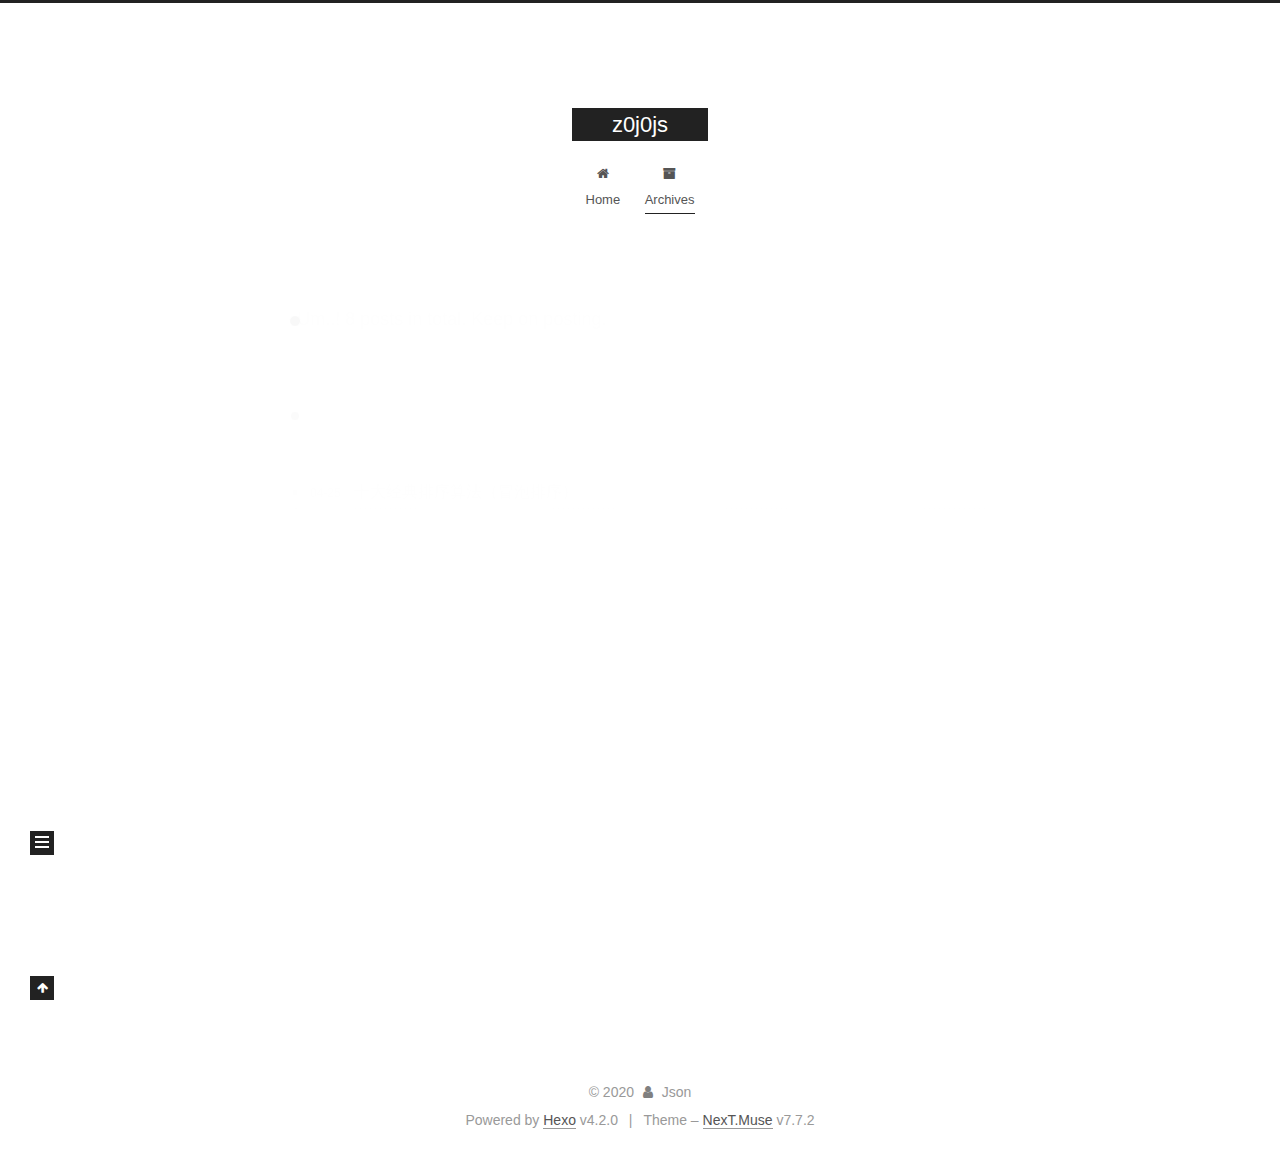
==== commit da375d13: "Site updated: 2020-04-25 09:49:59" ====
--- a/archives/index.html
+++ b/archives/index.html
@@ -160,6 +160,26 @@
 
       <div class="post-meta">
         <time itemprop="dateCreated"
+              datetime="2020-04-25T09:45:18+08:00"
+              content="2020-04-25">
+          04-25
+        </time>
+      </div>
+
+      <h2 class="post-title">
+          <a class="post-title-link" href="/2020/04/25/%E5%8D%81%E5%A4%A7%E7%BB%8F%E5%85%B8%E6%8E%92%E5%BA%8F%E7%AE%97%E6%B3%95%EF%BC%88%E5%86%92%E6%B3%A1%E6%8E%92%E5%BA%8F%EF%BC%89/" itemprop="url">
+            <span itemprop="name">十大经典排序算法（冒泡排序）</span>
+          </a>
+      </h2>
+
+    </header>
+  </article>
+
+  <article itemscope itemtype="http://schema.org/Article">
+    <header class="post-header">
+
+      <div class="post-meta">
+        <time itemprop="dateCreated"
               datetime="2020-04-25T09:04:37+08:00"
               content="2020-04-25">
           04-25
@@ -169,26 +189,6 @@
       <h2 class="post-title">
           <a class="post-title-link" href="/2020/04/25/%E5%8D%81%E5%A4%A7%E7%BB%8F%E5%85%B8%E6%8E%92%E5%BA%8F%E7%AE%97%E6%B3%95/" itemprop="url">
             <span itemprop="name">十大经典排序算法</span>
-          </a>
-      </h2>
-
-    </header>
-  </article>
-
-  <article itemscope itemtype="http://schema.org/Article">
-    <header class="post-header">
-
-      <div class="post-meta">
-        <time itemprop="dateCreated"
-              datetime="2020-03-28T17:46:33+08:00"
-              content="2020-03-28">
-          03-28
-        </time>
-      </div>
-
-      <h2 class="post-title">
-          <a class="post-title-link" href="/2020/03/28/photo-test/" itemprop="url">
-            <span itemprop="name">photo-test</span>
           </a>
       </h2>
 
